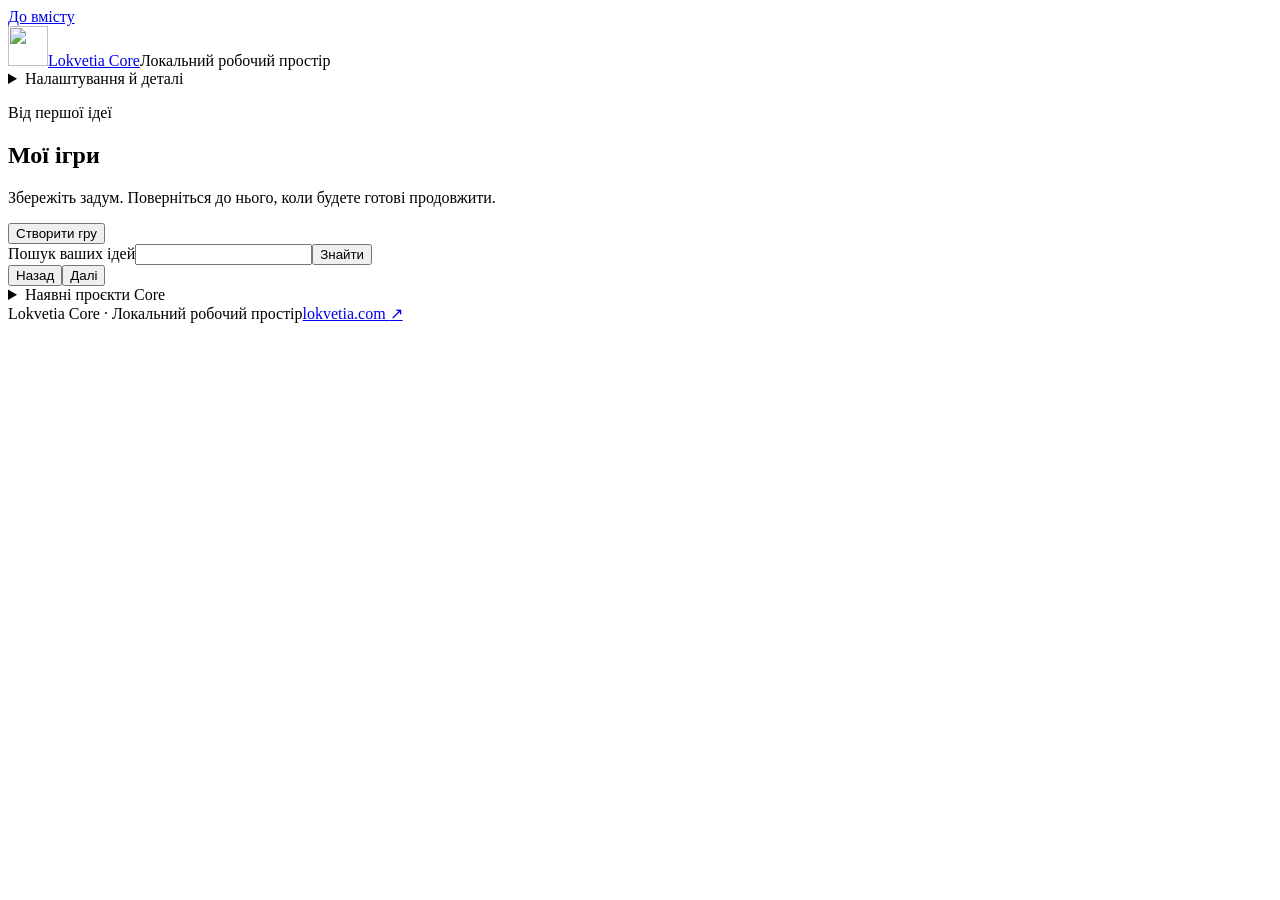
==== src/agent_factory/static/index.html @ e59fef0f "Add simple local AI connection journey for Codex Gemini and Ollama" ====
<!doctype html><html lang="uk"><head><meta charset="utf-8"><meta name="viewport" content="width=device-width,initial-scale=1"><title>Мої ігри · Lokvetia Core</title><link rel="stylesheet" href="/assets/games.css"><script src="/assets/games.js" defer></script><meta name="theme-color" content="#102C35"><meta name="description" content="Lokvetia Core — local AI agent orchestration with human control."><link rel="icon" href="/assets/brand-mark.svg" type="image/svg+xml"><link rel="stylesheet" href="/assets/brand.css"></head>
<body class="brand-core page-index"><a class="skip" href="#main">До вмісту</a><header><a class="brand" href="/" aria-label="Lokvetia Core"><img class="brand-symbol" src="/assets/brand-mark.svg" alt="" width="40" height="40"><span class="brand-name">Lokvetia Core</span></a><span>Локальний робочий простір</span><details><summary>Налаштування й деталі</summary><a href="/studio">Студія</a><a href="/work">Хід роботи</a><a href="/settings">Налаштування</a><a href="/hardware">Перевірити ПК</a><a href="/connect">Доступ до AI</a><a href="/operations">Панель оператора</a><a href="/login">Доступ і вихід</a></details></header>
<main id="main"><p id="notice" role="status" aria-live="polite"></p>
<section id="home"><div class="heading"><div><p class="eyebrow">Від першої ідеї</p><h1>Мої ігри</h1><p>Збережіть задум. Поверніться до нього, коли будете готові продовжити.</p></div><button id="create-game" class="primary">Створити гру</button></div>
<form id="game-search"><label>Пошук ваших ідей<input id="game-query" type="search" maxlength="200"></label><button>Знайти</button></form><div id="game-list" class="cards"></div><div class="pager"><button id="games-prev">Назад</button><span id="games-page"></span><button id="games-next">Далі</button></div>
<details id="existing"><summary>Наявні проєкти Core</summary><form id="mission-search"><label>Пошук проєкту<input id="mission-query" type="search" maxlength="200"></label><button>Знайти</button></form><div id="mission-list" class="cards"></div><div class="pager"><button id="missions-prev">Назад</button><span id="missions-page"></span><button id="missions-next">Далі</button></div></details></section>
<section id="editor" hidden><button id="back-home" class="quiet">← Мої ігри</button><h1 id="game-title">Нова гра</h1><p id="save-state" role="status"></p><p id="next-action"></p><button id="refresh-project" hidden>Оновити стан проєкту</button><nav id="steps" aria-label="Кроки старту"></nav>
<div class="step" data-step="0"><p class="eyebrow">Крок 1</p><h2>Яку гру ви хочете?</h2><label>Назва<input id="title" maxlength="160"></label><label>Ваша ідея<textarea id="idea" maxlength="6000" rows="8" placeholder="Наприклад: маленька гра про сад, у якій гравець збирає насіння."></textarea></label><p>Ваші слова зберігаються без переписування. Це ще не дозвіл на створення гри.</p></div>
<div class="step" data-step="1" hidden><p class="eyebrow">Крок 2</p><h2>Оберіть налаштований AI</h2><label>Локальна модель<select id="model"><option value="">Оберіть модель</option></select></label><p>Це вибір конфігурації. Наявність і готовність моделі перевіряються окремо; цей крок не запускає AI.</p><a href="/connect">Підключити AI автоматично</a><p id="model-note"></p></div>
<div class="step" data-step="2" hidden><p class="eyebrow">Крок 3</p><h2>Підготуйте проєкт</h2><p id="preparation-copy">Збережіть вихідну ідею та обрану модель як чернетку Core. Затвердження плану й перевірки середовища відбуваються окремо.</p><button id="submit-draft" class="primary">Зберегти чернетку проєкту</button><button id="check-environment" hidden>Перевірити середовище</button><p id="environment-state"></p><a href="/operations#monitor">Переглянути стан і необхідні дії</a></div>
<div class="step" data-step="3" hidden><p class="eyebrow">Крок 4</p><h2>Створення</h2><p id="progress-state"></p><p>Поточний крок інтерфейсу не запускає роботу та не змінює затвердження.</p><a href="/operations#work">Переглянути задачі й рішення</a></div>
<div class="step" data-step="4" hidden><p class="eyebrow">Крок 5</p><h2>Грати</h2><p>Ще немає перевіреної ігрової версії. Завершена задача або збережений план не підтверджують, що гра працює.</p><button disabled>Грати — недоступно</button></div>
<div class="actions"><button id="previous-step">Попередній крок</button><button id="save-draft">Зберегти</button><button id="next-step" class="primary">Наступний крок</button></div>
<details id="history"><summary>Збережені версії ідеї</summary><form id="version-search"><label>Пошук у версіях<input id="version-query" type="search" maxlength="200"></label><button>Знайти</button></form><div id="version-list"></div><div class="pager"><button id="versions-prev">Назад</button><span id="versions-page"></span><button id="versions-next">Далі</button></div><pre id="version-preview" hidden></pre></details>
<details><summary>Відновлення після конфлікту</summary><button id="reload-draft">Відкрити останню збережену версію</button><pre id="recovery-copy" hidden></pre></details><details><summary>Технічні деталі</summary><pre id="technical"></pre><p>Локальна навігація Core. Редактор GameBrief і планування першої версії належать окремому застосунку Lokiravia; цей екран їх не дублює.</p></details></section>
<footer class="brand-footer"><span>Lokvetia Core · Локальний робочий простір</span><a href="http://lokvetia.com/" target="_blank" rel="noopener noreferrer">lokvetia.com <span aria-hidden="true">↗</span></a></footer></main><dialog id="confirm" aria-labelledby="confirm-title"><form method="dialog"><h2 id="confirm-title">Зберегти вихідну чернетку?</h2><p>Вибрані ідея та модель стануть незмінним входом Core. Можна переглядати попередні кроки. Це не затверджує план, витрати чи запуск AI.</p><div class="actions"><button value="cancel">Повернутися</button><button value="confirm" class="primary">Зберегти чернетку</button></div></form></dialog></body></html>
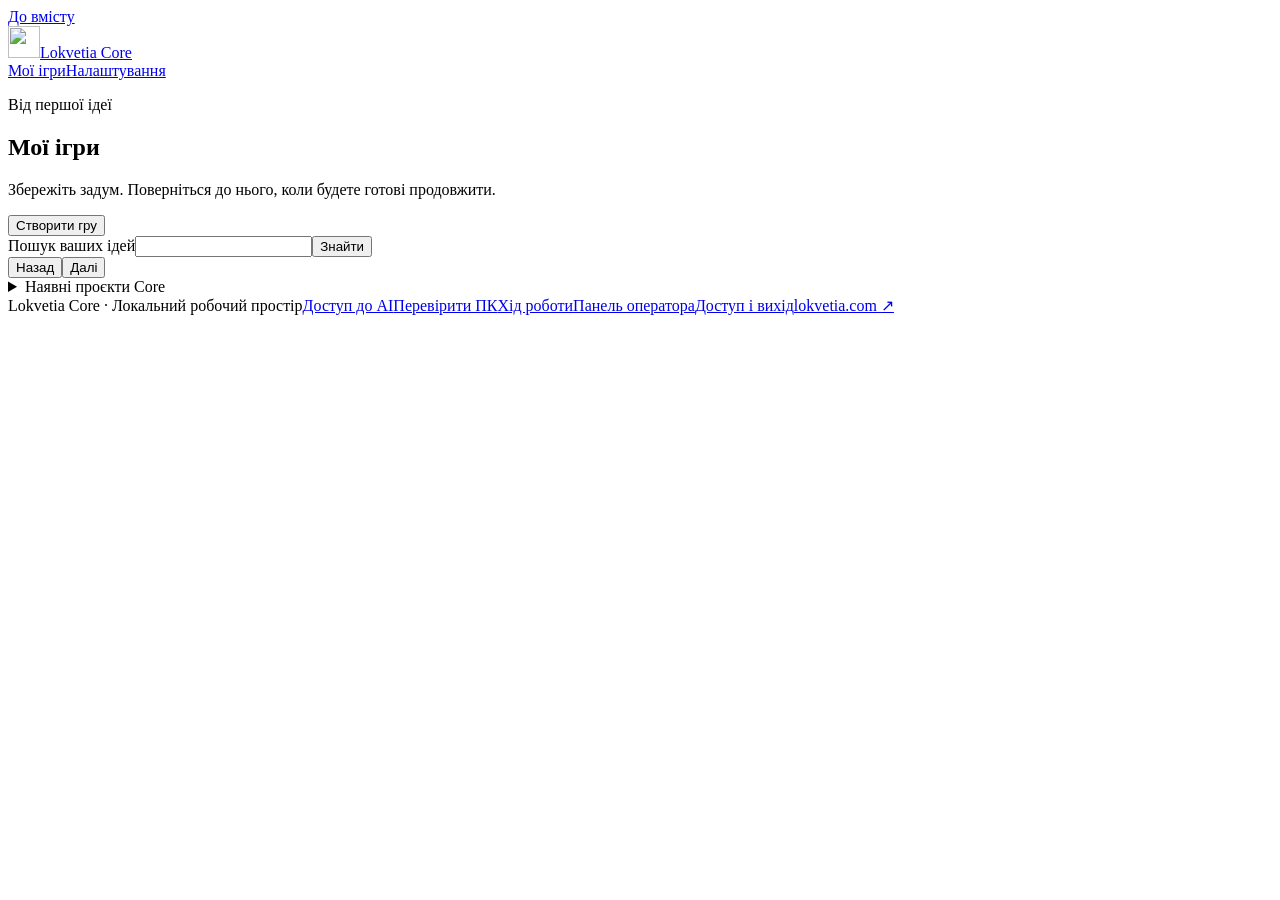
==== commit d9fdca65: "Make it one interface instead of twelve Thirteen pages, each with its own navigation; three of them " ====
--- a/src/agent_factory/static/index.html
+++ b/src/agent_factory/static/index.html
@@ -1,16 +1,18 @@
-<!doctype html><html lang="uk"><head><meta charset="utf-8"><meta name="viewport" content="width=device-width,initial-scale=1"><title>Мої ігри · Lokvetia Core</title><link rel="stylesheet" href="/assets/games.css"><script src="/assets/games.js" defer></script><meta name="theme-color" content="#102C35"><meta name="description" content="Lokvetia Core — local AI agent orchestration with human control."><link rel="icon" href="/assets/brand-mark.svg" type="image/svg+xml"><link rel="stylesheet" href="/assets/brand.css"></head>
-<body class="brand-core page-index"><a class="skip" href="#main">До вмісту</a><header><a class="brand" href="/" aria-label="Lokvetia Core"><img class="brand-symbol" src="/assets/brand-mark.svg" alt="" width="40" height="40"><span class="brand-name">Lokvetia Core</span></a><span>Локальний робочий простір</span><details><summary>Налаштування й деталі</summary><a href="/studio">Студія</a><a href="/work">Хід роботи</a><a href="/settings">Налаштування</a><a href="/hardware">Перевірити ПК</a><a href="/connect">Доступ до AI</a><a href="/operations">Панель оператора</a><a href="/login">Доступ і вихід</a></details></header>
-<main id="main"><p id="notice" role="status" aria-live="polite"></p>
-<section id="home"><div class="heading"><div><p class="eyebrow">Від першої ідеї</p><h1>Мої ігри</h1><p>Збережіть задум. Поверніться до нього, коли будете готові продовжити.</p></div><button id="create-game" class="primary">Створити гру</button></div>
-<form id="game-search"><label>Пошук ваших ідей<input id="game-query" type="search" maxlength="200"></label><button>Знайти</button></form><div id="game-list" class="cards"></div><div class="pager"><button id="games-prev">Назад</button><span id="games-page"></span><button id="games-next">Далі</button></div>
-<details id="existing"><summary>Наявні проєкти Core</summary><form id="mission-search"><label>Пошук проєкту<input id="mission-query" type="search" maxlength="200"></label><button>Знайти</button></form><div id="mission-list" class="cards"></div><div class="pager"><button id="missions-prev">Назад</button><span id="missions-page"></span><button id="missions-next">Далі</button></div></details></section>
-<section id="editor" hidden><button id="back-home" class="quiet">← Мої ігри</button><h1 id="game-title">Нова гра</h1><p id="save-state" role="status"></p><p id="next-action"></p><button id="refresh-project" hidden>Оновити стан проєкту</button><nav id="steps" aria-label="Кроки старту"></nav>
+<!doctype html><html lang="uk"><head><meta charset="utf-8"><meta name="viewport" content="width=device-width,initial-scale=1"><title>Мої ігри · Lokvetia Core</title><link rel="stylesheet" href="/assets/app.css"><link rel="stylesheet" href="/assets/games.css"><script src="/assets/games.js" defer></script><meta name="theme-color" content="#102C35"><meta name="description" content="Lokvetia Core — local AI agent orchestration with human control."><link rel="icon" href="/assets/brand-mark.svg" type="image/svg+xml"><link rel="stylesheet" href="/assets/brand.css"></head>
+<body class="app page-index"><a id="skip" class="skip" href="#main">До вмісту</a>
+<header class="app-header"><a class="app-brand" href="/" aria-label="Lokvetia Core"><img src="/assets/brand-mark.svg" alt="" width="32" height="32">Lokvetia&nbsp;Core</a><nav class="app-nav" aria-label="Навігація"><a href="/" aria-current="page">Мої ігри</a><a href="/settings">Налаштування</a></nav></header>
+<main class="app-main" id="main"><p id="notice" role="status" aria-live="polite"></p>
+<section id="home"><div class="heading"><div><p class="eyebrow">Від першої ідеї</p><h1>Мої ігри</h1><p>Збережіть задум. Поверніться до нього, коли будете готові продовжити.</p></div><button id="create-game" class="btn btn--primary btn--big">Створити гру</button></div>
+<form id="game-search"><label>Пошук ваших ідей<input id="game-query" type="search" maxlength="200"></label><button class="btn">Знайти</button></form><div id="game-list" class="cards"></div><div class="pager"><button class="btn" id="games-prev">Назад</button><span id="games-page"></span><button class="btn" id="games-next">Далі</button></div>
+<details id="existing"><summary>Наявні проєкти Core</summary><form id="mission-search"><label>Пошук проєкту<input id="mission-query" type="search" maxlength="200"></label><button class="btn">Знайти</button></form><div id="mission-list" class="cards"></div><div class="pager"><button class="btn" id="missions-prev">Назад</button><span id="missions-page"></span><button class="btn" id="missions-next">Далі</button></div></details></section>
+<section id="editor" hidden><button id="back-home" class="btn btn--quiet">← Мої ігри</button><h1 id="game-title">Нова гра</h1><p id="save-state" role="status"></p><p id="next-action"></p><button class="btn" id="refresh-project" hidden>Оновити стан проєкту</button><nav id="steps" aria-label="Кроки старту"></nav>
 <div class="step" data-step="0"><p class="eyebrow">Крок 1</p><h2>Яку гру ви хочете?</h2><label>Назва<input id="title" maxlength="160"></label><label>Ваша ідея<textarea id="idea" maxlength="6000" rows="8" placeholder="Наприклад: маленька гра про сад, у якій гравець збирає насіння."></textarea></label><p>Ваші слова зберігаються без переписування. Це ще не дозвіл на створення гри.</p></div>
-<div class="step" data-step="1" hidden><p class="eyebrow">Крок 2</p><h2>Оберіть налаштований AI</h2><label>Локальна модель<select id="model"><option value="">Оберіть модель</option></select></label><p>Це вибір конфігурації. Наявність і готовність моделі перевіряються окремо; цей крок не запускає AI.</p><a href="/connect">Підключити AI автоматично</a><p id="model-note"></p></div>
-<div class="step" data-step="2" hidden><p class="eyebrow">Крок 3</p><h2>Підготуйте проєкт</h2><p id="preparation-copy">Збережіть вихідну ідею та обрану модель як чернетку Core. Затвердження плану й перевірки середовища відбуваються окремо.</p><button id="submit-draft" class="primary">Зберегти чернетку проєкту</button><button id="check-environment" hidden>Перевірити середовище</button><p id="environment-state"></p><a href="/operations#monitor">Переглянути стан і необхідні дії</a></div>
+<div class="step" data-step="1" hidden><p class="eyebrow">Крок 2</p><h2>Оберіть налаштований AI</h2><label>Локальна модель<select id="model"><option value="">Оберіть модель</option></select></label><p>Це вибір конфігурації. Наявність і готовність моделі перевіряються окремо; цей крок не запускає AI.</p><a href="/operations#agents">Перевірити налаштування моделей</a><p id="model-note"></p></div>
+<div class="step" data-step="2" hidden><p class="eyebrow">Крок 3</p><h2>Підготуйте проєкт</h2><p id="preparation-copy">Збережіть вихідну ідею та обрану модель як чернетку Core. Затвердження плану й перевірки середовища відбуваються окремо.</p><button id="submit-draft" class="btn btn--primary">Зберегти чернетку проєкту</button><button class="btn" id="check-environment" hidden>Перевірити середовище</button><p id="environment-state"></p><a href="/operations#monitor">Переглянути стан і необхідні дії</a></div>
 <div class="step" data-step="3" hidden><p class="eyebrow">Крок 4</p><h2>Створення</h2><p id="progress-state"></p><p>Поточний крок інтерфейсу не запускає роботу та не змінює затвердження.</p><a href="/operations#work">Переглянути задачі й рішення</a></div>
-<div class="step" data-step="4" hidden><p class="eyebrow">Крок 5</p><h2>Грати</h2><p>Ще немає перевіреної ігрової версії. Завершена задача або збережений план не підтверджують, що гра працює.</p><button disabled>Грати — недоступно</button></div>
-<div class="actions"><button id="previous-step">Попередній крок</button><button id="save-draft">Зберегти</button><button id="next-step" class="primary">Наступний крок</button></div>
-<details id="history"><summary>Збережені версії ідеї</summary><form id="version-search"><label>Пошук у версіях<input id="version-query" type="search" maxlength="200"></label><button>Знайти</button></form><div id="version-list"></div><div class="pager"><button id="versions-prev">Назад</button><span id="versions-page"></span><button id="versions-next">Далі</button></div><pre id="version-preview" hidden></pre></details>
-<details><summary>Відновлення після конфлікту</summary><button id="reload-draft">Відкрити останню збережену версію</button><pre id="recovery-copy" hidden></pre></details><details><summary>Технічні деталі</summary><pre id="technical"></pre><p>Локальна навігація Core. Редактор GameBrief і планування першої версії належать окремому застосунку Lokiravia; цей екран їх не дублює.</p></details></section>
-<footer class="brand-footer"><span>Lokvetia Core · Локальний робочий простір</span><a href="http://lokvetia.com/" target="_blank" rel="noopener noreferrer">lokvetia.com <span aria-hidden="true">↗</span></a></footer></main><dialog id="confirm" aria-labelledby="confirm-title"><form method="dialog"><h2 id="confirm-title">Зберегти вихідну чернетку?</h2><p>Вибрані ідея та модель стануть незмінним входом Core. Можна переглядати попередні кроки. Це не затверджує план, витрати чи запуск AI.</p><div class="actions"><button value="cancel">Повернутися</button><button value="confirm" class="primary">Зберегти чернетку</button></div></form></dialog></body></html>
+<div class="step" data-step="4" hidden><p class="eyebrow">Крок 5</p><h2>Грати</h2><p>Ще немає перевіреної ігрової версії. Завершена задача або збережений план не підтверджують, що гра працює.</p><button class="btn" disabled>Грати — недоступно</button></div>
+<div class="actions"><button class="btn" id="previous-step">Попередній крок</button><button class="btn" id="save-draft">Зберегти</button><button id="next-step" class="btn btn--primary">Наступний крок</button></div>
+<details id="history"><summary>Збережені версії ідеї</summary><form id="version-search"><label>Пошук у версіях<input id="version-query" type="search" maxlength="200"></label><button class="btn">Знайти</button></form><div id="version-list"></div><div class="pager"><button class="btn" id="versions-prev">Назад</button><span id="versions-page"></span><button class="btn" id="versions-next">Далі</button></div><pre id="version-preview" hidden></pre></details>
+<details><summary>Відновлення після конфлікту</summary><button class="btn" id="reload-draft">Відкрити останню збережену версію</button><pre id="recovery-copy" hidden></pre></details><details><summary>Технічні деталі</summary><pre id="technical"></pre><p>Локальна навігація Core. Редактор GameBrief і планування першої версії належать окремому застосунку Lokiravia; цей екран їх не дублює.</p></details></section>
+</main>
+<footer class="app-foot"><span>Lokvetia Core · Локальний робочий простір</span><span class="row"><a href="/settings/credentials">Доступ до AI</a><a href="/hardware">Перевірити ПК</a><a href="/work">Хід роботи</a><a href="/operations">Панель оператора</a><a href="/login">Доступ і вихід</a><a href="http://lokvetia.com/" target="_blank" rel="noopener noreferrer">lokvetia.com <span aria-hidden="true">↗</span></a></span></footer><dialog id="confirm" aria-labelledby="confirm-title"><form method="dialog"><h2 id="confirm-title">Зберегти вихідну чернетку?</h2><p>Вибрані ідея та модель стануть незмінним входом Core. Можна переглядати попередні кроки. Це не затверджує план, витрати чи запуск AI.</p><div class="actions"><button class="btn" value="cancel">Повернутися</button><button value="confirm" class="btn btn--primary">Зберегти чернетку</button></div></form></dialog></body></html>
